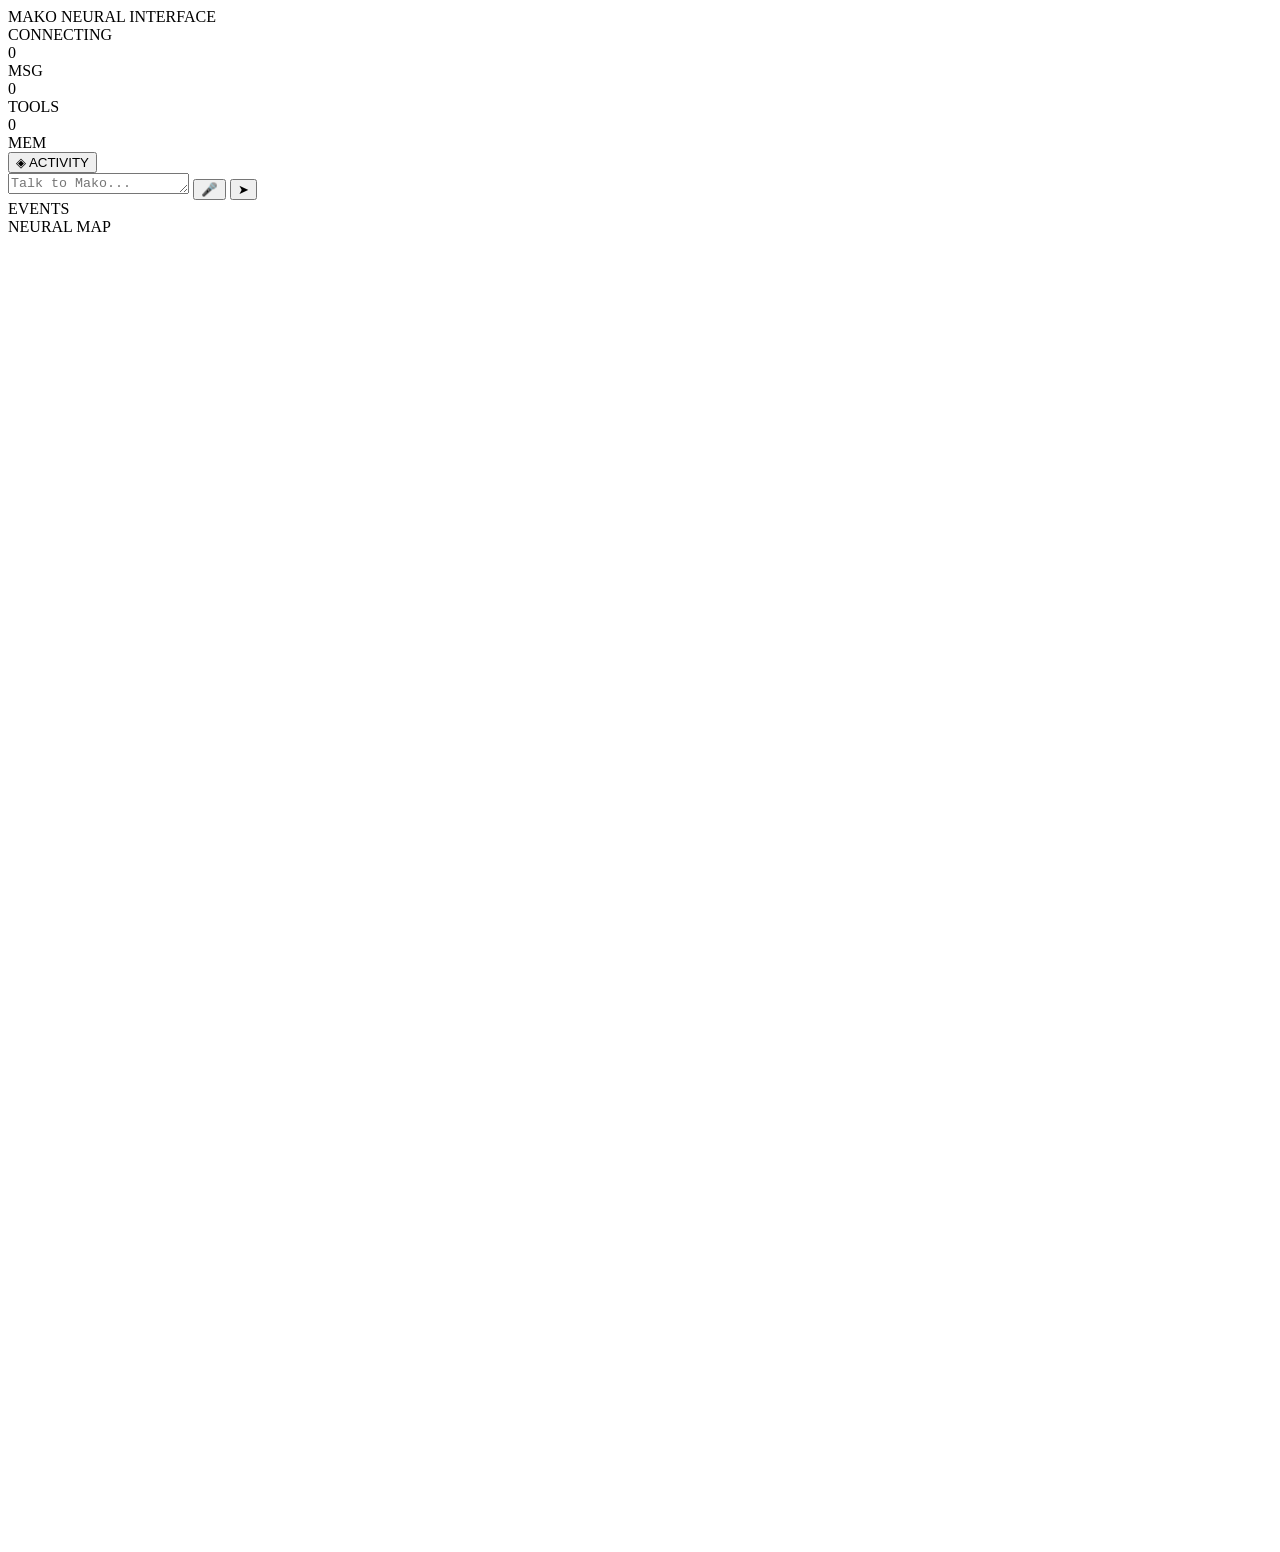
==== dashboard/static/index.html @ 336976ba "feat : add dashboard , agentic loop , fixed websearch ,fixed system and tool prompt" ====
<!doctype html>
<html lang="en">
  <head>
    <meta charset="UTF-8" />
    <meta name="viewport" content="width=device-width, initial-scale=1.0" />
    <title>Makonome</title>
    <link rel="stylesheet" href="/css/main.css" />
  </head>
  <body>
    <!-- Topbar -->
    <div class="topbar">
      <div>
        <span class="logo">MAKO <span>NEURAL INTERFACE</span></span>
      </div>
      <div class="topbar-right">
        <div class="status">
          <div class="status-dot" id="status-dot"></div>
          <span class="status-text" id="status-text">CONNECTING</span>
        </div>
        <div class="stats">
          <div class="stat">
            <div class="stat-val" style="color: var(--green)" id="stat-msg">
              0
            </div>
            <div class="stat-lbl">MSG</div>
          </div>
          <div class="stat">
            <div class="stat-val" style="color: var(--amber)" id="stat-tools">
              0
            </div>
            <div class="stat-lbl">TOOLS</div>
          </div>
          <div class="stat">
            <div class="stat-val" style="color: var(--cyan)" id="stat-mem">
              0
            </div>
            <div class="stat-lbl">MEM</div>
          </div>
        </div>
        <button class="toggle-btn" id="toggle-btn">◈ ACTIVITY</button>
      </div>
    </div>

    <!-- Main -->
    <div class="main">
      <!-- Chat -->
      <div class="chat-area" id="chat-area">
        <div class="messages" id="messages"></div>
        <div class="input-bar">
          <textarea
            id="msg-input"
            rows="1"
            placeholder="Talk to Mako..."
          ></textarea>
          <button class="icon-btn mic-btn" id="mic-btn">🎤</button>
          <button class="icon-btn send-btn" id="send-btn">➤</button>
        </div>
      </div>

      <!-- Activity panel -->
      <div class="activity-panel" id="activity-panel">
        <div class="panel-tabs">
          <div
            class="tab active"
            data-tab="feed"
            onclick="Activity.switchTab('feed')"
          >
            EVENTS
          </div>
          <div
            class="tab"
            data-tab="neural"
            onclick="Activity.switchTab('neural')"
          >
            NEURAL MAP
          </div>
        </div>
        <div class="tab-content active" id="tab-feed">
          <div id="event-feed"></div>
        </div>
        <div class="tab-content" id="tab-neural">
          <svg
            id="neural-svg"
            viewBox="0 0 100 100"
            style="width: 100%; padding: 20px"
          ></svg>
        </div>
      </div>
    </div>

    <script src="/js/ws.js"></script>
    <script src="/js/stats.js"></script>
    <script src="/js/activity.js"></script>
    <script src="/js/chat.js"></script>
    <script src="/js/voice.js"></script>
    <script>
      document.addEventListener("DOMContentLoaded", () => {
        // ── Send message ──────────────────────────────────────
        function sendMessage() {
          const input = document.getElementById("msg-input");
          const text = input.value.trim();
          if (!text) return;
          input.value = "";
          input.style.height = "auto";

          const time = new Date().toLocaleTimeString("en-US", {
            hour: "2-digit",
            minute: "2-digit",
            second: "2-digit",
          });
          Chat.addBubble("user", text, time);
          Chat.showThinking();
          Chat.setInputEnabled(false);

          WS.send({ type: "user_message", content: text });
        }
        // wire up button clicks
        document
          .getElementById("send-btn")
          .addEventListener("click", sendMessage);
        document
          .getElementById("mic-btn")
          .addEventListener("click", () => Voice.toggle());
        document
          .getElementById("toggle-btn")
          .addEventListener("click", () => Activity.togglePanel());

        // ── Auto resize textarea ──────────────────────────────
        document
          .getElementById("msg-input")
          .addEventListener("input", function () {
            this.style.height = "auto";
            this.style.height = Math.min(this.scrollHeight, 120) + "px";
          });

        // ── Enter to send ─────────────────────────────────────
        document
          .getElementById("msg-input")
          .addEventListener("keydown", (e) => {
            if (e.key === "Enter" && !e.shiftKey) {
              e.preventDefault();
              sendMessage();
            }
          });

        // ── Wire up WebSocket events ──────────────────────────
        WS.on("connected", () => {
          document.getElementById("status-dot").className = "status-dot active";
          document.getElementById("status-text").textContent = "ONLINE";
        });

        WS.on("disconnected", () => {
          document.getElementById("status-dot").className = "status-dot";
          document.getElementById("status-text").textContent = "RECONNECTING";
          Chat.removeThinking();
          Chat.setInputEnabled(true);
        });

        WS.on("message", (event) => {
          if (event.data?.role === "assistant") {
            const time = new Date().toLocaleTimeString("en-US", {
              hour: "2-digit",
              minute: "2-digit",
              second: "2-digit",
            });
            Chat.addBubble("mako", event.data.content, time);
            Chat.setInputEnabled(true);
          }
          Activity.addEvent(event);
          Activity.setActiveNodes(Activity.activeNodesFor(event));
          Stats.update(event.type);
        });

        WS.on("thought", (event) => {
          Chat.updateThinking(event.data?.content);
          Activity.addEvent(event);
          Activity.setActiveNodes(Activity.activeNodesFor(event));
        });

        WS.on("tool_call", (event) => {
          Activity.addEvent(event);
          Activity.setActiveNodes(Activity.activeNodesFor(event));
          Stats.update("tool_call");
        });
        WS.on("tool_result", (event) => {
          Activity.addEvent(event);
          Activity.setActiveNodes(Activity.activeNodesFor(event));
        });
        WS.on("memory", (event) => {
          Activity.addEvent(event);
          Activity.setActiveNodes(Activity.activeNodesFor(event));
          Stats.update("memory");
        });

        // ── Voice init ────────────────────────────────────────
        Voice.init((transcript) => {
          document.getElementById("msg-input").value = transcript;
          sendMessage();
        });

        // ── Init ──────────────────────────────────────────────
        Activity.buildMap();
        Activity.setActiveNodes(["brain"]);
        WS.connect();
      });
    </script>
  </body>
</html>
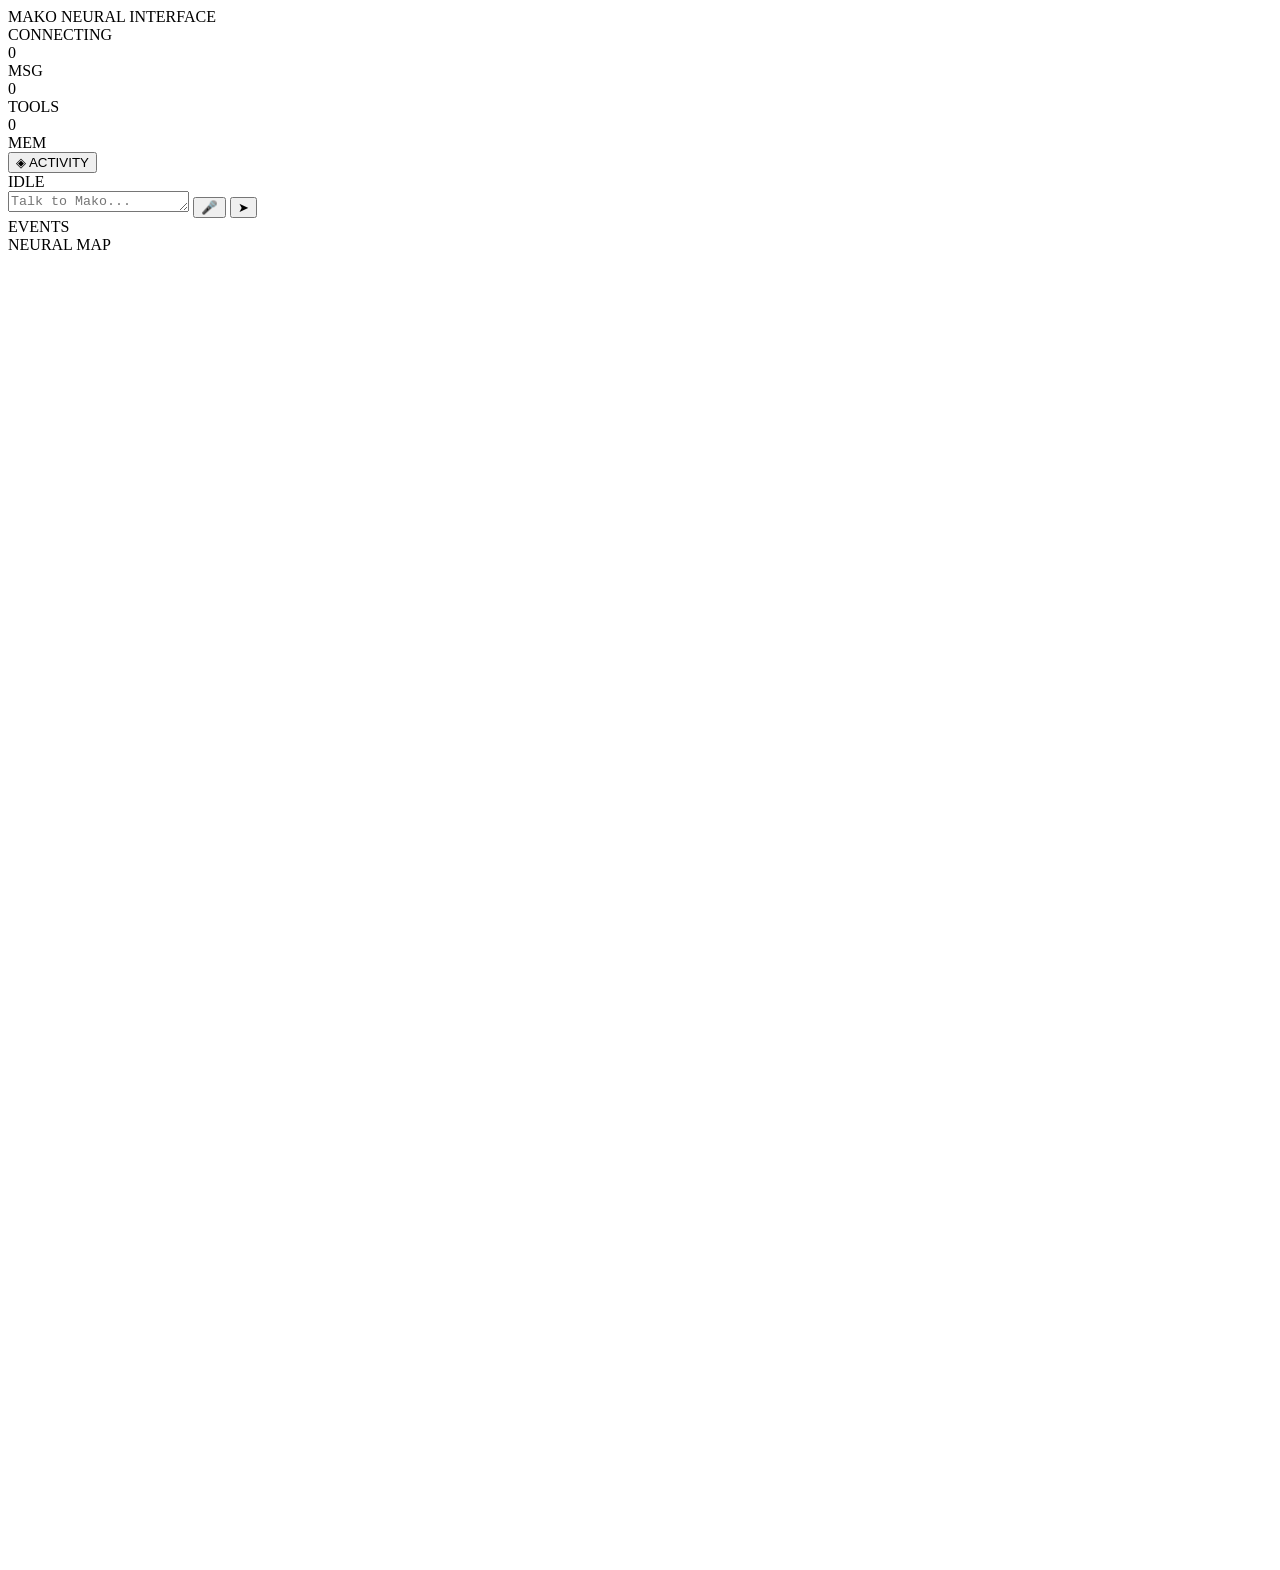
==== commit 475d90e7: "feat : add heartbeat , mako character , short term context , incorporate balanceflow" ====
--- a/dashboard/static/index.html
+++ b/dashboard/static/index.html
@@ -43,6 +43,15 @@
 
     <!-- Main -->
     <div class="main">
+      <!-- Character Panel -->
+
+      <div class="character-panel" id="character-panel">
+        <div id="mako-char-container" style="width: 100%; height: 100%"></div>
+        <div class="character-status">
+          <div class="char-dot" id="char-dot"></div>
+          <span id="char-status-text">IDLE</span>
+        </div>
+      </div>
       <!-- Chat -->
       <div class="chat-area" id="chat-area">
         <div class="messages" id="messages"></div>
@@ -87,14 +96,96 @@
         </div>
       </div>
     </div>
-
     <script src="/js/ws.js"></script>
     <script src="/js/stats.js"></script>
     <script src="/js/activity.js"></script>
     <script src="/js/chat.js"></script>
     <script src="/js/voice.js"></script>
+    <script src="/js/mako_character.js"></script>
     <script>
       document.addEventListener("DOMContentLoaded", () => {
+        MakoCharacter.mount("mako-char-container");
+
+        // ── WebSocket events ──────────────────────────────────
+        WS.on("message", (event) => {
+          if (event.data?.role === "user") return;
+
+          if (event.data?.role === "assistant") {
+            Chat.removeThinking();
+            const time = new Date().toLocaleTimeString("en-US", {
+              hour: "2-digit",
+              minute: "2-digit",
+              second: "2-digit",
+            });
+            Chat.addBubble("mako", event.data.content, time);
+            Chat.setInputEnabled(true);
+
+            const mood = MakoCharacter.detectMood(event.data.content);
+            MakoCharacter.setMood(mood);
+            MakoCharacter.startSpeaking();
+            document.getElementById("char-dot").className = "char-dot speaking";
+            document.getElementById("char-status-text").textContent =
+              "SPEAKING";
+
+            const words = event.data.content.split(" ").length;
+            setTimeout(
+              () => {
+                MakoCharacter.stopSpeaking();
+                MakoCharacter.setMood("idle");
+                document.getElementById("char-dot").className = "char-dot";
+                document.getElementById("char-status-text").textContent =
+                  "IDLE";
+              },
+              Math.max(2000, words * 350),
+            );
+          }
+
+          Activity.addEvent(event);
+          Activity.setActiveNodes(Activity.activeNodesFor(event));
+          Stats.update(event.type);
+        });
+
+        WS.on("thought", (event) => {
+          MakoCharacter.setMood("thinking");
+          document.getElementById("char-dot").className = "char-dot thinking";
+          document.getElementById("char-status-text").textContent = "THINKING";
+          Chat.updateThinking(event.data?.content);
+          Activity.addEvent(event);
+          Activity.setActiveNodes(Activity.activeNodesFor(event));
+        });
+
+        WS.on("tool_call", (event) => {
+          MakoCharacter.setMood("thinking");
+          document.getElementById("char-dot").className = "char-dot thinking";
+          document.getElementById("char-status-text").textContent = "SEARCHING";
+          Activity.addEvent(event);
+          Activity.setActiveNodes(Activity.activeNodesFor(event));
+          Stats.update("tool_call");
+        });
+
+        WS.on("tool_result", (event) => {
+          Activity.addEvent(event);
+          Activity.setActiveNodes(Activity.activeNodesFor(event));
+        });
+
+        WS.on("memory", (event) => {
+          Activity.addEvent(event);
+          Activity.setActiveNodes(Activity.activeNodesFor(event));
+          Stats.update("memory");
+        });
+
+        WS.on("connected", () => {
+          document.getElementById("status-dot").className = "status-dot active";
+          document.getElementById("status-text").textContent = "ONLINE";
+        });
+
+        WS.on("disconnected", () => {
+          document.getElementById("status-dot").className = "status-dot";
+          document.getElementById("status-text").textContent = "RECONNECTING";
+          Chat.removeThinking();
+          Chat.setInputEnabled(true);
+        });
+
         // ── Send message ──────────────────────────────────────
         function sendMessage() {
           const input = document.getElementById("msg-input");
@@ -111,10 +202,9 @@
           Chat.addBubble("user", text, time);
           Chat.showThinking();
           Chat.setInputEnabled(false);
-
           WS.send({ type: "user_message", content: text });
         }
-        // wire up button clicks
+
         document
           .getElementById("send-btn")
           .addEventListener("click", sendMessage);
@@ -125,7 +215,6 @@
           .getElementById("toggle-btn")
           .addEventListener("click", () => Activity.togglePanel());
 
-        // ── Auto resize textarea ──────────────────────────────
         document
           .getElementById("msg-input")
           .addEventListener("input", function () {
@@ -133,7 +222,6 @@
             this.style.height = Math.min(this.scrollHeight, 120) + "px";
           });
 
-        // ── Enter to send ─────────────────────────────────────
         document
           .getElementById("msg-input")
           .addEventListener("keydown", (e) => {
@@ -143,62 +231,13 @@
             }
           });
 
-        // ── Wire up WebSocket events ──────────────────────────
-        WS.on("connected", () => {
-          document.getElementById("status-dot").className = "status-dot active";
-          document.getElementById("status-text").textContent = "ONLINE";
-        });
-
-        WS.on("disconnected", () => {
-          document.getElementById("status-dot").className = "status-dot";
-          document.getElementById("status-text").textContent = "RECONNECTING";
-          Chat.removeThinking();
-          Chat.setInputEnabled(true);
-        });
-
-        WS.on("message", (event) => {
-          if (event.data?.role === "assistant") {
-            const time = new Date().toLocaleTimeString("en-US", {
-              hour: "2-digit",
-              minute: "2-digit",
-              second: "2-digit",
-            });
-            Chat.addBubble("mako", event.data.content, time);
-            Chat.setInputEnabled(true);
-          }
-          Activity.addEvent(event);
-          Activity.setActiveNodes(Activity.activeNodesFor(event));
-          Stats.update(event.type);
-        });
-
-        WS.on("thought", (event) => {
-          Chat.updateThinking(event.data?.content);
-          Activity.addEvent(event);
-          Activity.setActiveNodes(Activity.activeNodesFor(event));
-        });
-
-        WS.on("tool_call", (event) => {
-          Activity.addEvent(event);
-          Activity.setActiveNodes(Activity.activeNodesFor(event));
-          Stats.update("tool_call");
-        });
-        WS.on("tool_result", (event) => {
-          Activity.addEvent(event);
-          Activity.setActiveNodes(Activity.activeNodesFor(event));
-        });
-        WS.on("memory", (event) => {
-          Activity.addEvent(event);
-          Activity.setActiveNodes(Activity.activeNodesFor(event));
-          Stats.update("memory");
-        });
-
         // ── Voice init ────────────────────────────────────────
         Voice.init((transcript) => {
           document.getElementById("msg-input").value = transcript;
           sendMessage();
         });
 
-        // ── Init ──────────────────────────────────────────────
+        // ── Init ─────────────────────────────────────────────
         Activity.buildMap();
         Activity.setActiveNodes(["brain"]);
         WS.connect();
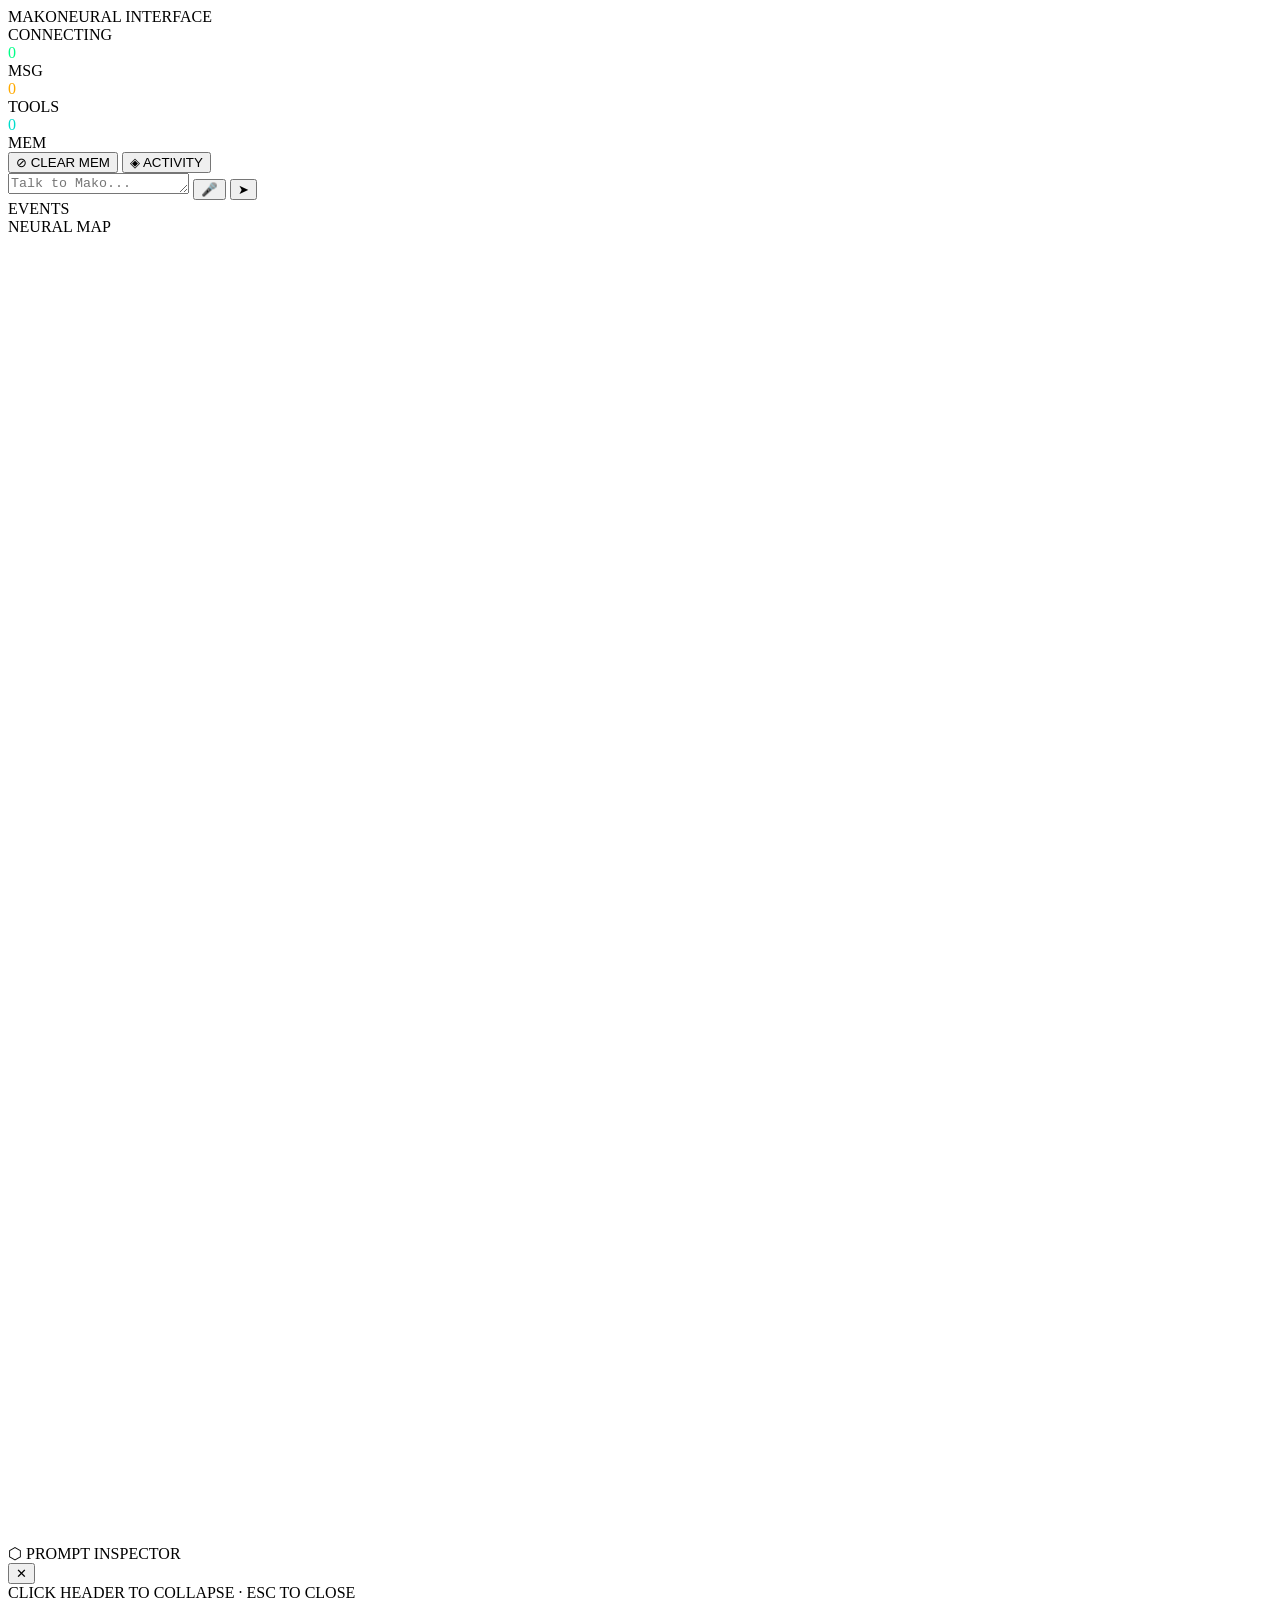
==== commit 568bc088: "feat : add memory hierarchy with better wakeup and prompt debug by layer" ====
--- a/dashboard/static/index.html
+++ b/dashboard/static/index.html
@@ -7,10 +7,11 @@
     <link rel="stylesheet" href="/css/main.css" />
   </head>
   <body>
-    <!-- Topbar -->
+    <!-- TOPBAR -->
     <div class="topbar">
-      <div>
-        <span class="logo">MAKO <span>NEURAL INTERFACE</span></span>
+      <div style="display: flex; align-items: baseline; gap: 0">
+        <span class="logo">MAKO</span>
+        <span class="logo-sub">NEURAL INTERFACE</span>
       </div>
       <div class="topbar-right">
         <div class="status">
@@ -19,40 +20,46 @@
         </div>
         <div class="stats">
           <div class="stat">
-            <div class="stat-val" style="color: var(--green)" id="stat-msg">
+            <div
+              class="stat-val"
+              style="color: #00ff88; transition: transform 0.2s"
+              id="stat-msg"
+            >
               0
             </div>
             <div class="stat-lbl">MSG</div>
           </div>
           <div class="stat">
-            <div class="stat-val" style="color: var(--amber)" id="stat-tools">
+            <div
+              class="stat-val"
+              style="color: #ffaa00; transition: transform 0.2s"
+              id="stat-tools"
+            >
               0
             </div>
             <div class="stat-lbl">TOOLS</div>
           </div>
           <div class="stat">
-            <div class="stat-val" style="color: var(--cyan)" id="stat-mem">
+            <div
+              class="stat-val"
+              style="color: #00ddcc; transition: transform 0.2s"
+              id="stat-mem"
+            >
               0
             </div>
             <div class="stat-lbl">MEM</div>
           </div>
         </div>
+        <button class="toggle-btn" id="clear-btn" onclick="clearMemories()">
+          ⊘ CLEAR MEM
+        </button>
         <button class="toggle-btn" id="toggle-btn">◈ ACTIVITY</button>
       </div>
     </div>
 
-    <!-- Main -->
+    <!-- MAIN -->
     <div class="main">
-      <!-- Character Panel -->
-
-      <div class="character-panel" id="character-panel">
-        <div id="mako-char-container" style="width: 100%; height: 100%"></div>
-        <div class="character-status">
-          <div class="char-dot" id="char-dot"></div>
-          <span id="char-status-text">IDLE</span>
-        </div>
-      </div>
-      <!-- Chat -->
+      <!-- CHAT -->
       <div class="chat-area" id="chat-area">
         <div class="messages" id="messages"></div>
         <div class="input-bar">
@@ -66,7 +73,7 @@
         </div>
       </div>
 
-      <!-- Activity panel -->
+      <!-- ACTIVITY PANEL -->
       <div class="activity-panel" id="activity-panel">
         <div class="panel-tabs">
           <div
@@ -96,17 +103,153 @@
         </div>
       </div>
     </div>
+
+    <!-- PROMPT INSPECTOR MODAL -->
+    <div class="inspector-overlay" id="inspector-overlay">
+      <div class="inspector-modal">
+        <div class="inspector-header">
+          <div class="inspector-title">⬡ PROMPT INSPECTOR</div>
+          <div class="inspector-meta">
+            <div class="inspector-total" id="inspector-total"></div>
+            <button class="inspector-close" id="inspector-close">✕</button>
+          </div>
+        </div>
+        <div class="token-bar" id="token-bar"></div>
+        <div class="inspector-body" id="inspector-body"></div>
+        <div class="inspector-hint">
+          CLICK HEADER TO COLLAPSE · ESC TO CLOSE
+        </div>
+      </div>
+    </div>
+
     <script src="/js/ws.js"></script>
     <script src="/js/stats.js"></script>
     <script src="/js/activity.js"></script>
     <script src="/js/chat.js"></script>
     <script src="/js/voice.js"></script>
-    <script src="/js/mako_character.js"></script>
+
     <script>
+      // ── PROMPT INSPECTOR ────────────────────────────────────────────
+      const Inspector = (() => {
+        const _store = {};
+
+        const BAR_COLORS = {
+          blue: "#3b82f6",
+          purple: "#a855f7",
+          green: "#22c55e",
+          amber: "#f59e0b",
+          cyan: "#06b6d4",
+          red: "#ef4444",
+        };
+
+        function _tok(text) {
+          return Math.max(
+            1,
+            Math.round((text || "").split(/\s+/).filter(Boolean).length * 1.3),
+          );
+        }
+
+        function store(key, data) {
+          _store[key] = data;
+        }
+
+        function open(key) {
+          const data = _store[key];
+          if (!data) {
+            console.warn("[Inspector] no data for", key);
+            return;
+          }
+
+          const sections = (data.sections || []).map((s) => ({
+            ...s,
+            tokens: _tok(s.text),
+          }));
+          const total = sections.reduce((a, s) => a + s.tokens, 0);
+
+          // token bar
+          const bar = document.getElementById("token-bar");
+          bar.innerHTML = sections
+            .map((s) => {
+              const w = total > 0 ? ((s.tokens / total) * 100).toFixed(2) : 0;
+              return `<div class="token-seg" style="width:${w}%;background:${BAR_COLORS[s.color] || "#fff"}"></div>`;
+            })
+            .join("");
+
+          // total display
+          document.getElementById("inspector-total").innerHTML =
+            `TOTAL <span>${total.toLocaleString()}</span> TOKENS`;
+
+          // sections
+          const body = document.getElementById("inspector-body");
+          body.innerHTML = "";
+          sections.forEach((s, i) => {
+            const pct = total > 0 ? ((s.tokens / total) * 100).toFixed(1) : 0;
+            const div = document.createElement("div");
+            div.className = `prompt-section s-${s.color}`;
+            div.innerHTML = `
+        <div class="section-hdr" onclick="Inspector.toggle(${i})">
+          <div class="section-hdr-left">
+            <div class="section-dot"></div>
+            <span>${s.label}</span>
+          </div>
+          <div class="section-info">
+            <span class="section-tokens">${s.tokens.toLocaleString()} tok</span>
+            <span class="section-pct">${pct}%</span>
+            <span class="section-chev open" id="chev-${i}">▼</span>
+          </div>
+        </div>
+        <div class="section-body" id="sbody-${i}">${esc(s.text)}</div>`;
+            body.appendChild(div);
+          });
+
+          document.getElementById("inspector-overlay").classList.add("open");
+        }
+
+        function toggle(i) {
+          const b = document.getElementById(`sbody-${i}`);
+          const c = document.getElementById(`chev-${i}`);
+          const open = b.style.display !== "none";
+          b.style.display = open ? "none" : "block";
+          c.classList.toggle("open", !open);
+        }
+
+        function close() {
+          document.getElementById("inspector-overlay").classList.remove("open");
+        }
+
+        function esc(t) {
+          return String(t || "")
+            .replace(/&/g, "&amp;")
+            .replace(/</g, "&lt;")
+            .replace(/>/g, "&gt;")
+            .replace(/"/g, "&quot;");
+        }
+
+        function hasData(key) {
+          return !!_store[key];
+        }
+
+        return { store, open, toggle, close, hasData };
+      })();
+
+      // close on backdrop / ESC
+      document
+        .getElementById("inspector-overlay")
+        .addEventListener("click", (e) => {
+          if (e.target === e.currentTarget) Inspector.close();
+        });
+      document
+        .getElementById("inspector-close")
+        .addEventListener("click", Inspector.close);
+      document.addEventListener("keydown", (e) => {
+        if (e.key === "Escape") Inspector.close();
+      });
+
+      // ── MAIN ────────────────────────────────────────────────────────
       document.addEventListener("DOMContentLoaded", () => {
-        MakoCharacter.mount("mako-char-container");
-
-        // ── WebSocket events ──────────────────────────────────
+        let _lastUserMsg = null;
+
+        // ── WS EVENTS ──────────────────────────────────────────────
         WS.on("message", (event) => {
           if (event.data?.role === "user") return;
 
@@ -117,47 +260,41 @@
               minute: "2-digit",
               second: "2-digit",
             });
-            Chat.addBubble("mako", event.data.content, time);
+            const bubble = Chat.addBubble("mako", event.data.content, time);
+
+            // wire up inspector click
+            if (bubble && _lastUserMsg) {
+              bubble.classList.add("clickable");
+              // check after short delay to allow prompt_debug to arrive first
+              setTimeout(() => {
+                if (Inspector.hasData(_lastUserMsg)) {
+                  const key = _lastUserMsg;
+                  bubble.addEventListener("click", () => Inspector.open(key));
+                }
+              }, 500);
+            }
+
             Chat.setInputEnabled(true);
-
-            const mood = MakoCharacter.detectMood(event.data.content);
-            MakoCharacter.setMood(mood);
-            MakoCharacter.startSpeaking();
-            document.getElementById("char-dot").className = "char-dot speaking";
-            document.getElementById("char-status-text").textContent =
-              "SPEAKING";
-
-            const words = event.data.content.split(" ").length;
-            setTimeout(
-              () => {
-                MakoCharacter.stopSpeaking();
-                MakoCharacter.setMood("idle");
-                document.getElementById("char-dot").className = "char-dot";
-                document.getElementById("char-status-text").textContent =
-                  "IDLE";
-              },
-              Math.max(2000, words * 350),
-            );
+            Stats.update("message");
           }
 
           Activity.addEvent(event);
           Activity.setActiveNodes(Activity.activeNodesFor(event));
-          Stats.update(event.type);
+        });
+
+        WS.on("prompt_debug", (event) => {
+          if (event.data?.user_message) {
+            Inspector.store(event.data.user_message, event.data);
+          }
         });
 
         WS.on("thought", (event) => {
-          MakoCharacter.setMood("thinking");
-          document.getElementById("char-dot").className = "char-dot thinking";
-          document.getElementById("char-status-text").textContent = "THINKING";
           Chat.updateThinking(event.data?.content);
           Activity.addEvent(event);
           Activity.setActiveNodes(Activity.activeNodesFor(event));
         });
 
         WS.on("tool_call", (event) => {
-          MakoCharacter.setMood("thinking");
-          document.getElementById("char-dot").className = "char-dot thinking";
-          document.getElementById("char-status-text").textContent = "SEARCHING";
           Activity.addEvent(event);
           Activity.setActiveNodes(Activity.activeNodesFor(event));
           Stats.update("tool_call");
@@ -186,13 +323,14 @@
           Chat.setInputEnabled(true);
         });
 
-        // ── Send message ──────────────────────────────────────
+        // ── SEND MESSAGE ───────────────────────────────────────────
         function sendMessage() {
           const input = document.getElementById("msg-input");
           const text = input.value.trim();
           if (!text) return;
           input.value = "";
           input.style.height = "auto";
+          _lastUserMsg = text;
 
           const time = new Date().toLocaleTimeString("en-US", {
             hour: "2-digit",
@@ -231,13 +369,48 @@
             }
           });
 
-        // ── Voice init ────────────────────────────────────────
         Voice.init((transcript) => {
           document.getElementById("msg-input").value = transcript;
           sendMessage();
         });
 
-        // ── Init ─────────────────────────────────────────────
+        // ── CLEAR MEMORIES ───────────────────────────────────
+        window.clearMemories = async function () {
+          if (!confirm("Clear ALL memories? This cannot be undone.")) return;
+          const btn = document.getElementById("clear-btn");
+          btn.textContent = "⊘ CLEARING...";
+          btn.disabled = true;
+          try {
+            const res = await fetch("/api/clear-memories", { method: "POST" });
+            const data = await res.json();
+            if (data.ok) {
+              btn.textContent = "⊘ CLEARED";
+              btn.style.color = "var(--glow)";
+              btn.style.borderColor = "var(--glow)";
+              setTimeout(() => {
+                btn.textContent = "⊘ CLEAR MEM";
+                btn.style.color = "";
+                btn.style.borderColor = "";
+                btn.disabled = false;
+              }, 2000);
+            } else {
+              btn.textContent = "⊘ FAILED";
+              btn.style.color = "var(--red)";
+              setTimeout(() => {
+                btn.textContent = "⊘ CLEAR MEM";
+                btn.style.color = "";
+                btn.disabled = false;
+              }, 2000);
+            }
+          } catch (e) {
+            btn.textContent = "⊘ ERROR";
+            setTimeout(() => {
+              btn.textContent = "⊘ CLEAR MEM";
+              btn.disabled = false;
+            }, 2000);
+          }
+        };
+
         Activity.buildMap();
         Activity.setActiveNodes(["brain"]);
         WS.connect();
